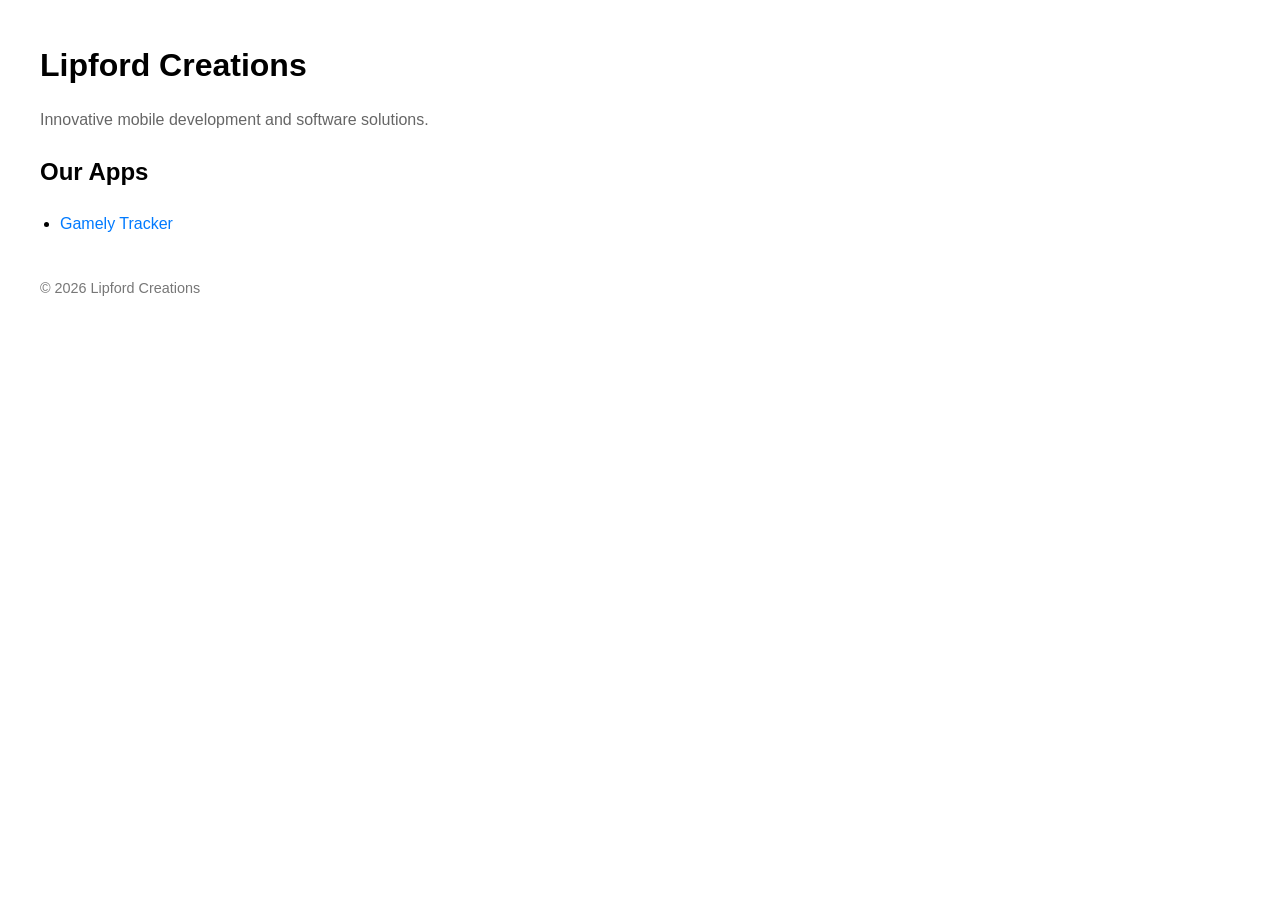
==== index.html @ de630569 "Add files via upload" ====
<!DOCTYPE html>
<html lang="en">
<head>
    <meta charset="UTF-8">
    <title>Lipford Creations</title>
    <link rel="stylesheet" href="styles.css">
</head>
<body>
    <header>
        <h1>Lipford Creations</h1>
        <p>Innovative mobile development and software solutions.</p>
    </header>

    <main>
        <h2>Our Apps</h2>
        <ul>
            <li><a href="apps/gamelytracker/index.html">Gamely Tracker</a></li>
        </ul>
    </main>

    <footer>
        <p>&copy; 2026 Lipford Creations</p>
    </footer>
</body>
</html>
---- styles.css ----
body {
  font-family: -apple-system, BlinkMacSystemFont, "Segoe UI", Roboto, Helvetica, Arial, sans-serif;
  margin: 40px;
  max-width: 800px;
  line-height: 1.6;
}
h1 { margin-bottom: 0; }
header p { color: #666; }
ul { padding-left: 20px; }
footer { margin-top: 40px; font-size: 0.9em; color: #777; }
a { color: #007aff; text-decoration: none; }
a:hover { text-decoration: underline; }
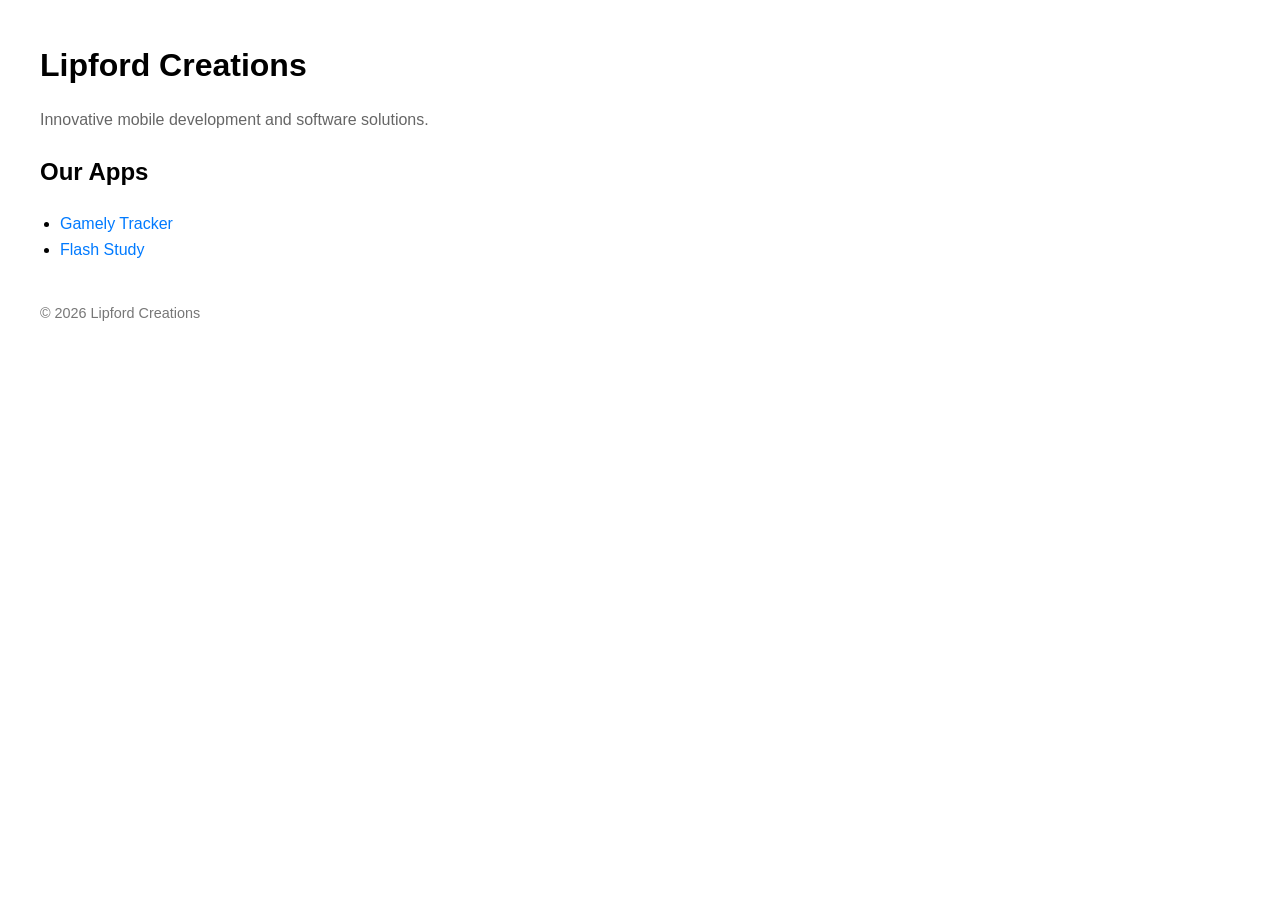
==== commit cc01a1b5: "Refresh Gamely privacy policy; add Flash Study pages - Gamely Tracker privacy.html (both paths) repl" ====
--- a/index.html
+++ b/index.html
@@ -14,7 +14,8 @@
     <main>
         <h2>Our Apps</h2>
         <ul>
-            <li><a href="apps/gamelytracker/index.html">Gamely Tracker</a></li>
+            <li><a href="apps/gamely-tracker/index.html">Gamely Tracker</a></li>
+            <li><a href="apps/flash-study/index.html">Flash Study</a></li>
         </ul>
     </main>
 
